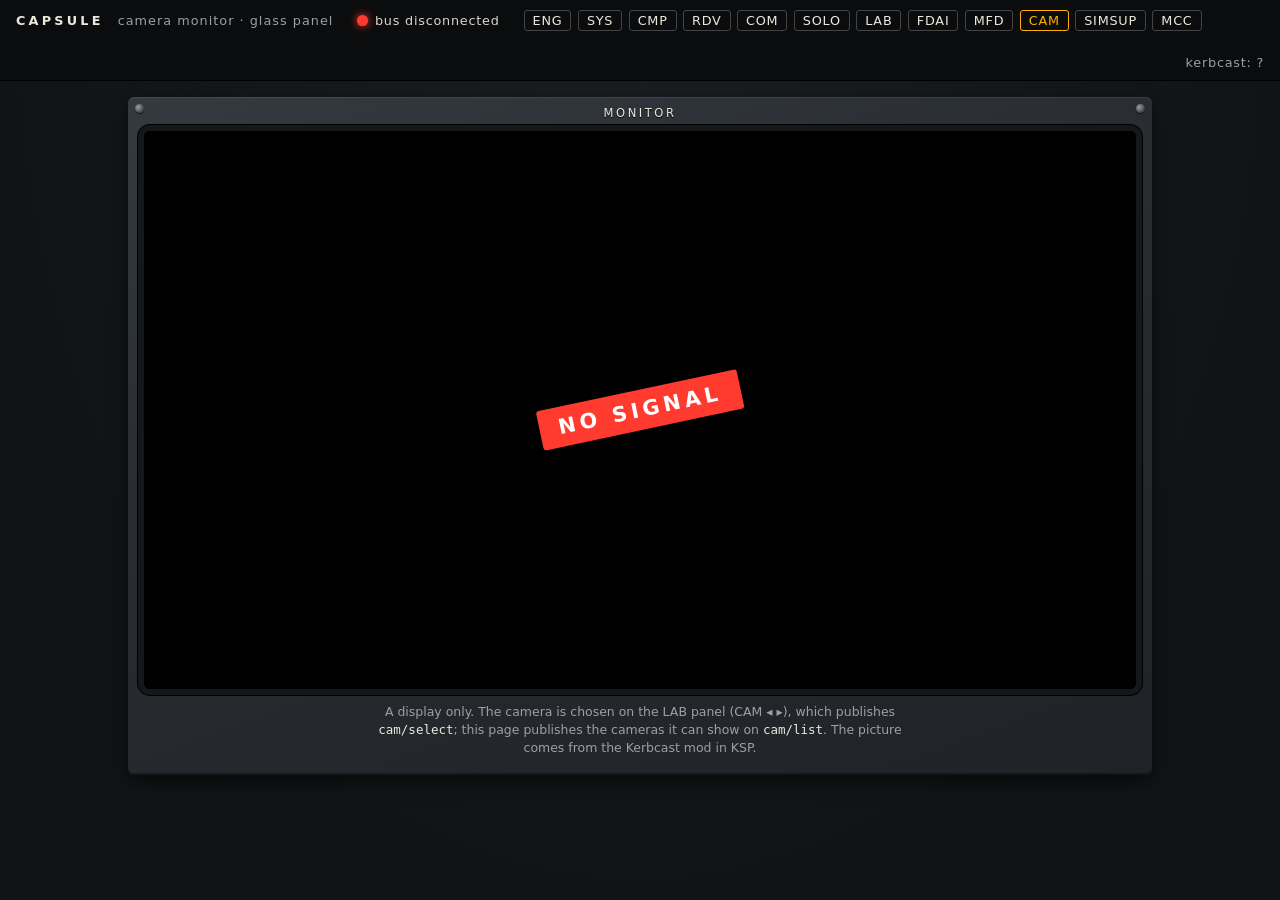
==== panels/virtual/cam.html @ 5abdd810 "Simsup, MCC, solor, etc" ====
<!doctype html>
<html lang="en">
<head>
<meta charset="utf-8">
<meta name="viewport" content="width=device-width, initial-scale=1">
<title>Capsule · camera monitor</title>
<link rel="icon" href="data:,">
<link rel="stylesheet" href="panel.css">
<link rel="stylesheet" href="fdai.css">
<link rel="stylesheet" href="cam.css">
</head>
<body>
<header class="topbar">
  <div class="brand">CAPSULE <span>camera monitor · glass panel</span></div>
  <div class="conn"><span id="conn-dot" class="dot"></span><span id="conn-text">connecting…</span></div>
  <nav class="nav" aria-label="Panels">
    <a class="navlink" href="index.html">ENG</a><a class="navlink" href="index.html?panel=sys">SYS</a>
    <a class="navlink" href="index.html?panel=cmp">CMP</a><a class="navlink" href="index.html?panel=rdv">RDV</a>
    <a class="navlink" href="index.html?panel=com">COM</a><a class="navlink" href="index.html?panel=solo">SOLO</a><a class="navlink" href="index.html?panel=lab">LAB</a>
    <a class="navlink" href="fdai.html">FDAI</a>
    <a class="navlink" href="mfd.html">MFD</a><a class="navlink" href="cam.html" aria-current="page">CAM</a><a class="navlink" href="simsup.html">SIMSUP</a><a class="navlink" href="mcc.html">MCC</a>
  </nav>
  <div class="links"><span id="source">kerbcast: ?</span></div>
</header>

<main class="cam-wrap">
  <section class="plate cam-plate" aria-label="Camera monitor">
    <span class="plate-title">MONITOR</span>
    <div class="cam-screen">
      <video id="video" autoplay muted playsinline></video>
      <div id="caption" class="cam-caption"></div>
      <div id="flag" class="flag">NO SIGNAL</div>
    </div>
    <p class="fdai-note">A display only. The camera is chosen on the LAB panel (CAM ◂ ▸), which publishes
      <code>cam/select</code>; this page publishes the cameras it can show on <code>cam/list</code>.
      The picture comes from the Kerbcast mod in KSP.</p>
  </section>
</main>

<script src="vendor/mqtt.min.js"></script>
<script type="module" src="cam.js"></script>
</body>
</html>
---- panels/virtual/panel.css ----
:root {
  --bg: #111315;
  --plate: #2a2e33;
  --plate-hi: #343a40;
  --plate-lo: #1f2327;
  --legend: #ece8dc;
  --legend-dim: #9aa0a6;
  --amber: #ffb000;
  --red: #ff3b2f;
  --green: #35e06f;
  --white: #f6f2e6;
  --seg-red: #ff4b1f;
  --seg-green: #4cff7a;
  --guard: #c8231b;
  --ink: #d9d6cd;
  font-family: "DIN Alternate", "Bahnschrift", "Roboto Condensed", "Arial Narrow", system-ui, sans-serif;
  color-scheme: dark;
}
* { box-sizing: border-box; }
body { margin: 0; background: radial-gradient(ellipse at top, #1b1e21, var(--bg) 70%); color: var(--ink); min-height: 100vh; }

.topbar { display: flex; align-items: center; gap: 1.5rem; padding: .6rem 1rem; background: #0b0c0d; border-bottom: 1px solid #000;
  font-size: .8rem; letter-spacing: .06em; flex-wrap: wrap; }
.brand { font-weight: 700; letter-spacing: .25em; color: var(--legend); }
.brand span { font-weight: 400; letter-spacing: .08em; color: var(--legend-dim); margin-left: .4rem; }
.conn { display: flex; align-items: center; gap: .45rem; }
.dot { width: .65rem; height: .65rem; border-radius: 50%; background: #555; box-shadow: 0 0 0 1px #000; }
.dot.up { background: var(--green); box-shadow: 0 0 8px var(--green); }
.dot.down { background: var(--red); box-shadow: 0 0 8px var(--red); }
.links { margin-left: auto; display: flex; gap: 1rem; color: var(--legend-dim); align-items: center; }
.sw-sniff { cursor: pointer; }

/* ---------- panel ---------- */
.panel { display: grid; grid-template-columns: repeat(auto-fit, minmax(17rem, 1fr)); gap: 1rem; padding: 1rem;
  max-width: 96rem; margin: 0 auto; }
.plate { position: relative; background: linear-gradient(160deg, var(--plate-hi), var(--plate) 35%, var(--plate-lo));
  border-radius: 6px; padding: 2.1rem 1rem 1.1rem; box-shadow: inset 0 1px 0 #ffffff14, inset 0 -2px 0 #0006, 0 6px 18px #0008;
  display: flex; flex-wrap: wrap; gap: 1.1rem 1rem; align-content: flex-start; justify-content: center; }
.plate::before, .plate::after, .plate .screw-b::before, .plate .screw-b::after {
  content: ""; position: absolute; width: 9px; height: 9px; border-radius: 50%;
  background: radial-gradient(circle at 35% 35%, #9aa0a6, #3c4146 70%); box-shadow: 0 1px 1px #000a; }
.plate::before { top: 7px; left: 7px; } .plate::after { top: 7px; right: 7px; }
.plate .screw-b::before { bottom: 7px; left: 7px; } .plate .screw-b::after { bottom: 7px; right: 7px; }
.plate-title { position: absolute; top: .55rem; left: 0; right: 0; text-align: center; font-size: .72rem; letter-spacing: .22em;
  color: var(--legend); text-shadow: 0 1px 0 #000; }
.plate-title::after { content: ""; display: block; margin: .3rem auto 0; width: 60%; height: 1px; background: #ffffff22; }

.ctl { display: flex; flex-direction: column; align-items: center; gap: .35rem; min-width: 4.6rem; }
.ctl .lbl { font-size: .66rem; letter-spacing: .14em; color: var(--legend); text-align: center; text-shadow: 0 1px 0 #000;
  white-space: nowrap; }
.ctl .sub { font-size: .58rem; letter-spacing: .12em; color: var(--legend-dim); }

/* toggle (bat handle) */
.toggle { width: 2.6rem; height: 4.2rem; position: relative; cursor: pointer; border: 0; background: transparent; padding: 0; }
.toggle .nut { position: absolute; left: 50%; top: 50%; width: 1.9rem; height: 1.9rem; transform: translate(-50%, -50%);
  border-radius: 50%; background: radial-gradient(circle at 40% 35%, #d7dbde, #6b7177 60%, #2b2f33); box-shadow: 0 2px 3px #000b; }
.toggle .bat { position: absolute; left: 50%; width: .62rem; height: 2.1rem; margin-left: -.31rem; border-radius: .35rem;
  background: linear-gradient(90deg, #8d9399, #f1f3f4 45%, #9ba1a6); box-shadow: 0 2px 2px #0009; transition: top .08s, transform .08s;
  top: .15rem; transform-origin: 50% 100%; }
.toggle[aria-pressed="false"] .bat { top: 1.95rem; transform-origin: 50% 0; }
.toggle .pos { position: absolute; left: 100%; font-size: .55rem; color: var(--legend-dim); letter-spacing: .1em; margin-left: .15rem; }
.toggle .pos.on { top: .1rem; } .toggle .pos.off { bottom: .1rem; }
.toggle:focus-visible, .btn:focus-visible, .rotary:focus-visible, .pot:focus-visible, .guard:focus-visible { outline: 2px solid var(--amber); outline-offset: 3px; }

/* guard cover */
.guarded { position: relative; width: 3.4rem; height: 4.6rem; margin-top: 1.3rem; display: flex; justify-content: center; align-items: center; }
.guard { position: absolute; inset: 0; border: 0; cursor: pointer; border-radius: .5rem .5rem .3rem .3rem; z-index: 2;
  background: linear-gradient(180deg, #e5483c, var(--guard) 55%, #7d140e); box-shadow: inset 0 2px 0 #ffffff40, 0 3px 6px #000b;
  transform-origin: 50% 0; transition: transform .18s; opacity: .93; }
.guard::after { content: "GUARD"; position: absolute; bottom: .35rem; left: 0; right: 0; font-size: .5rem; letter-spacing: .2em; color: #ffd9d4; }
.guarded.open .guard { transform: translateY(-1.15rem) scaleY(.2); box-shadow: 0 2px 3px #000b; }
.guarded.open .guard::after { opacity: 0; }
.guarded .toggle { z-index: 1; }

/* push button with lamp */
.btn { width: 4.2rem; height: 2.9rem; border-radius: .35rem; cursor: pointer; border: 2px solid #0a0b0c; padding: .2rem;
  background: #1b1d20; box-shadow: 0 3px 0 #000, 0 4px 8px #000a; display: flex; align-items: center; justify-content: center;
  font-family: inherit; font-size: .6rem; letter-spacing: .12em; line-height: 1.1; color: #5f6368; text-align: center;
  transition: transform .04s, box-shadow .04s; }
.btn.square { width: 3.4rem; }
.btn:active, .btn.down { transform: translateY(2px); box-shadow: 0 1px 0 #000, 0 2px 4px #000a; }
.btn.lit.red { background: radial-gradient(circle, #ff8270, var(--red) 60%, #a1190f); color: #2a0602; box-shadow: 0 0 18px #ff3b2f99, 0 3px 0 #000; }
.btn.lit.amber { background: radial-gradient(circle, #ffd27a, var(--amber) 60%, #a86f00); color: #2b1b00; box-shadow: 0 0 18px #ffb00099, 0 3px 0 #000; }
.btn.lit.green { background: radial-gradient(circle, #a4ffbf, var(--green) 60%, #13863b); color: #03240e; box-shadow: 0 0 18px #35e06f99, 0 3px 0 #000; }
.btn.plain { color: var(--legend); background: linear-gradient(#3b4046, #23272b); }

/* LED */
.led { width: 1.05rem; height: 1.05rem; border-radius: 50%; border: 2px solid #0b0c0d;
  background: radial-gradient(circle at 35% 30%, #555, #222 70%); box-shadow: inset 0 1px 2px #000; }
.led.lit.green { background: radial-gradient(circle at 35% 30%, #eaffef, var(--green) 45%, #0f6b2e); box-shadow: 0 0 10px var(--green); }
.led.lit.red { background: radial-gradient(circle at 35% 30%, #fff0ee, var(--red) 45%, #7a120b); box-shadow: 0 0 10px var(--red); }
.led.lit.amber { background: radial-gradient(circle at 35% 30%, #fff6e0, var(--amber) 45%, #7a5000); box-shadow: 0 0 10px var(--amber); }
.led.lit.white { background: radial-gradient(circle at 35% 30%, #fff, var(--white) 45%, #9a968a); box-shadow: 0 0 10px var(--white); }

.blink { animation: blink 0.5s steps(1, end) infinite; }
@keyframes blink { 50% { filter: brightness(.25); box-shadow: none; } }

/* annunciator */
.annun { display: grid; gap: 3px; background: #050506; padding: 4px; border-radius: 4px; box-shadow: inset 0 0 0 1px #000, 0 2px 4px #000a; }
.annun .cell { min-width: 5.2rem; padding: .45rem .3rem; text-align: center; font-size: .6rem; letter-spacing: .12em; line-height: 1.1;
  color: #3a3d40; background: #15171a; border-radius: 2px; }
.annun .cell.lit.amber { background: var(--amber); color: #2b1b00; box-shadow: 0 0 12px #ffb00088; }
.annun .cell.lit.red { background: var(--red); color: #2a0602; box-shadow: 0 0 12px #ff3b2f88; }

/* 7-segment */
.seg7 { background: #070707; padding: .45rem .55rem; border-radius: 4px; box-shadow: inset 0 0 0 1px #000, inset 0 2px 8px #000, 0 1px 0 #ffffff14;
  display: flex; gap: .18rem; }
.seg7 svg { width: 1.35rem; height: 2.3rem; }
.seg7 .s { fill: #1c0804; transition: fill .05s; }
.seg7.green .s { fill: #051a0b; }
.seg7 .s.on { fill: var(--seg-red); filter: drop-shadow(0 0 3px #ff4b1f88); }
.seg7.green .s.on { fill: var(--seg-green); filter: drop-shadow(0 0 3px #4cff7a88); }

/* bar graph */
.bar { display: flex; gap: 3px; padding: 4px; background: #070707; border-radius: 3px; box-shadow: inset 0 0 0 1px #000; }
.bar i { width: .55rem; height: 1.6rem; border-radius: 1px; background: #1a1d1a; }
.bar i.on { background: var(--green); box-shadow: 0 0 5px #35e06f88; }
.bar i.on.hi { background: var(--amber); box-shadow: 0 0 5px #ffb00088; }
.bar i.on.top { background: var(--red); box-shadow: 0 0 5px #ff3b2f88; }

/* rotary */
.rotary-wrap { position: relative; width: 7.4rem; height: 6.4rem; }
.rotary { position: absolute; left: 50%; top: 56%; width: 2.9rem; height: 2.9rem; transform: translate(-50%, -50%); border-radius: 50%;
  border: 0; cursor: pointer; background: radial-gradient(circle at 40% 35%, #5a6066, #1d2023 70%); box-shadow: 0 3px 6px #000c, inset 0 1px 0 #ffffff26; }
.rotary .ptr { position: absolute; left: 50%; top: 50%; width: .3rem; height: 1.35rem; margin-left: -.15rem; margin-top: -1.35rem;
  background: var(--white); border-radius: .2rem; transform-origin: 50% 100%; box-shadow: 0 0 3px #000; transition: transform .12s; }
.rotary-wrap .tick { position: absolute; white-space: nowrap; font-size: .5rem; letter-spacing: .06em; color: var(--legend-dim); transform: translate(-50%, -50%); }
.rotary-wrap .tick.sel { color: var(--legend); text-shadow: 0 0 6px #fff8; }

/* pot (throttle lever) */
.pot { -webkit-appearance: none; appearance: none; writing-mode: vertical-lr; direction: rtl; width: 2.4rem; height: 8.5rem; background: transparent; cursor: ns-resize; }
.pot::-webkit-slider-runnable-track { width: .5rem; background: #050506; border-radius: .3rem; box-shadow: inset 0 0 0 1px #000; }
.pot::-moz-range-track { width: .5rem; background: #050506; border-radius: .3rem; }
.pot::-webkit-slider-thumb { -webkit-appearance: none; width: 2.2rem; height: 1.1rem; border-radius: .25rem; margin-left: -.85rem;
  background: linear-gradient(#e9ecef, #8f959b); box-shadow: 0 2px 3px #000b; }
.pot::-moz-range-thumb { width: 2.2rem; height: 1.1rem; border-radius: .25rem; background: linear-gradient(#e9ecef, #8f959b); border: 0; }
.pot-val { font-size: .6rem; color: var(--legend-dim); font-variant-numeric: tabular-nums; }

/* buzzer */
.buzzer { width: 2.2rem; height: 2.2rem; border-radius: 50%; background: repeating-radial-gradient(circle, #222 0 2px, #0c0d0e 2px 4px);
  box-shadow: 0 2px 4px #000b, inset 0 0 0 2px #000; }
.buzzer.lit { box-shadow: 0 0 0 3px var(--red), 0 0 14px var(--red); }

/* bench + sniffer */
.bench { max-width: 96rem; margin: 0 auto 1rem; padding: .6rem 1rem; display: flex; gap: 1rem; align-items: center; flex-wrap: wrap;
  font-size: .75rem; color: var(--legend-dim); border-top: 1px dashed #ffffff1a; }
.bench-title { letter-spacing: .2em; color: var(--legend); }
.bench button, .sniff-head button { background: #2b3035; color: var(--legend); border: 1px solid #000; border-radius: 3px; padding: .3rem .7rem; cursor: pointer; font-family: inherit; letter-spacing: .1em; }
.bench-note { margin-left: auto; }
kbd { background: #2b3035; border-radius: 3px; padding: 0 .3rem; border: 1px solid #000; font-size: .7rem; }
.sniffer { max-width: 96rem; margin: 0 auto 1rem; padding: 0 1rem; font-family: ui-monospace, "JetBrains Mono", Menlo, monospace; font-size: .72rem; }
.sniff-head { display: flex; gap: .8rem; align-items: center; padding: .4rem 0; flex-wrap: wrap; }
.sniff-head input[type=text], .sniff-head input:not([type]) { background: #0b0c0d; color: var(--ink); border: 1px solid #333; padding: .25rem .4rem; min-width: 16rem; }
#sniff-list { list-style: none; margin: 0; padding: .4rem; height: 16rem; overflow: auto; background: #08090a; border: 1px solid #222; }
#sniff-list li { white-space: pre; color: #9aa0a6; }
#sniff-list li b { color: var(--amber); font-weight: 400; }
#sniff-list li .in { color: var(--green); }
#sniff-list li .cmd { color: var(--red); }

@media (max-width: 480px) {
  .panel { padding: .6rem; gap: .7rem; }
  .bench-note { margin-left: 0; }
}
.navlink { color: var(--legend); text-decoration: none; border: 1px solid #444; border-radius: 3px; padding: .15rem .5rem; }
.navlink:hover, .navlink:focus-visible { border-color: var(--amber); color: var(--amber); outline: none; }

/* ---------- navigation between panels ---------- */
.nav { display: flex; gap: .4rem; flex-wrap: wrap; }
.navlink[aria-current="page"] { border-color: var(--amber); color: var(--amber); }

/* ---------- white annunciators and blinking displays ---------- */
.annun .cell.lit.white { background: #f2efe6; color: #1d1d1b; box-shadow: 0 0 12px #f2efe688; }
.annun .cell.lit.green { background: var(--green); color: #032010; box-shadow: 0 0 12px #35e06f88; }
/* the whole display blinks as one: animating each lit segment made segments that lit later blink out of step */
.seg7.flash svg { animation: seg-blink 1s steps(1) infinite; }
@keyframes seg-blink { 50% { opacity: .08; } }
@media (prefers-reduced-motion: reduce) { .seg7.flash svg { animation-duration: 2s; } }
.annun .cell.lit.blue { background: #4aa8ff; color: #021a33; box-shadow: 0 0 12px #4aa8ff88; }
.plate.pairs { display: grid; grid-template-columns: auto auto; justify-content: center; align-items: center; gap: .9rem 1.2rem; }

/* ---------- keypad ---------- */
.keypad { display: grid; grid-template-columns: auto auto auto; gap: .45rem; align-items: stretch; }
.keycol { display: grid; grid-template-rows: 1fr 1fr; gap: .45rem; }
.keygrid { display: grid; grid-template-columns: repeat(5, 3.3rem); grid-auto-rows: 3.1rem; gap: .45rem; }
.key { font: 600 .82rem/1 "DIN Alternate", "Roboto Condensed", system-ui, sans-serif; letter-spacing: .06em; color: #f4f1e8;
  background: linear-gradient(#4a4f55, #2a2e33); border: 1px solid #000; border-radius: 4px; cursor: pointer; min-width: 3.3rem;
  box-shadow: inset 0 1px 0 #ffffff26, 0 3px 0 #000; padding: 0 .2rem; }
.key.tall { min-height: 4.8rem; min-width: 3.8rem; }
.key.down { transform: translateY(2px); box-shadow: inset 0 1px 0 #ffffff14, 0 1px 0 #000; background: #3b4046; }
.key:focus-visible { outline: 2px solid var(--amber); outline-offset: 2px; }
.key.blank { visibility: hidden; }

@media (max-width: 40rem) {
  .keygrid { grid-template-columns: repeat(5, 2.6rem); grid-auto-rows: 2.8rem; }
  .key { min-width: 2.6rem; font-size: .7rem; }
  .key.tall { min-width: 3rem; }
}
/* push buttons carry their legend on the cap: no second label under them */
.ctl.t-button > .lbl, .ctl.t-lamp_button > .lbl { display: none; }

/* ---------- LED matrix (engine status) and alphanumeric display ---------- */
.matrix { display: grid; gap: 4px; padding: 7px; background: #050506; border-radius: 4px; box-shadow: inset 0 0 0 1px #000, 0 2px 4px #000a; }
.matrix i { width: .8rem; height: .8rem; border-radius: 50%; background: #17191b; }
.matrix i.green { background: var(--green); box-shadow: 0 0 7px var(--green); }
.matrix i.amber { background: var(--amber); box-shadow: 0 0 7px var(--amber); }
.matrix i.red { background: var(--red); box-shadow: 0 0 7px var(--red); }
.matrix i.white { background: #8f8c84; box-shadow: 0 0 4px #f6f2e666; }
.alpha { height: 2.3rem; padding: .4rem .5rem; background: #070707; border-radius: 4px; box-shadow: inset 0 0 0 1px #000, inset 0 2px 8px #000;
  font: 600 1.15rem/1.5rem ui-monospace, "DejaVu Sans Mono", Menlo, monospace; letter-spacing: .16em; white-space: pre; overflow: hidden;
  color: var(--seg-green); text-shadow: 0 0 5px #4cff7a88; }
.plate.pairs .screw-b { position: absolute; inset: 0; pointer-events: none; }
.plate.wide { grid-column: span 2; }
@media (max-width: 40rem) { .plate.wide { grid-column: auto; } .plate.wide .annun .cell { min-width: 0; } }
---- panels/virtual/fdai.css ----
/* FDAI glass panel: uses the tokens and the plate from panel.css */
.navlink { color: var(--legend); text-decoration: none; border: 1px solid #444; border-radius: 3px; padding: .15rem .5rem; }
.navlink:hover, .navlink:focus-visible { border-color: var(--amber); color: var(--amber); outline: none; }
.fdai-wrap { display: flex; justify-content: center; padding: 1rem; }
.fdai-plate { width: min(100%, 40rem); flex-direction: column; align-items: center; flex-wrap: nowrap; gap: .9rem; }
.fdai-box { position: relative; width: min(100%, 35rem); aspect-ratio: 1; }
.fdai-box canvas { width: 100%; height: 100%; display: block; }
.flag { position: absolute; left: 50%; top: 50%; transform: translate(-50%, -50%) rotate(-12deg); background: var(--red); color: #fff;
  font-weight: 700; letter-spacing: .2em; padding: .5rem 1.2rem; border-radius: 3px; box-shadow: 0 2px 10px #000a; font-size: 1.3rem; }
.readouts { display: flex; gap: 1.2rem; flex-wrap: wrap; justify-content: center; }
.readouts div { display: flex; flex-direction: column; align-items: center; gap: .2rem; }
.readouts span, .bz span { font-size: .68rem; letter-spacing: .14em; color: var(--legend); }
.readouts b { font: 600 1.35rem/1 ui-monospace, "DejaVu Sans Mono", Menlo, monospace; color: var(--seg-green); background: #050605;
  padding: .35rem .6rem; border-radius: 3px; min-width: 6.2ch; text-align: right; box-shadow: inset 0 0 0 1px #000, inset 0 2px 6px #000;
  font-variant-numeric: tabular-nums; }
.bezel { display: flex; gap: .9rem; flex-wrap: wrap; justify-content: center; }
.bz { display: flex; flex-direction: column; align-items: center; gap: .3rem; }
.bz button { font: inherit; font-size: .78rem; letter-spacing: .08em; min-width: 6.5rem; padding: .5rem .6rem; color: var(--legend);
  background: linear-gradient(#3b4046, #23272b); border: 1px solid #000; border-radius: 4px; cursor: pointer;
  box-shadow: inset 0 1px 0 #ffffff22, 0 2px 0 #000; }
.bz button:active { transform: translateY(1px); box-shadow: inset 0 1px 0 #ffffff11; }
.bz button:focus-visible { outline: 2px solid var(--amber); outline-offset: 2px; }
.fdai-note { font-size: .78rem; color: var(--legend-dim); max-width: 34rem; text-align: center; margin: 0; line-height: 1.45; }
.fdai-note code, .fdai-note kbd { color: var(--legend); }
---- panels/virtual/cam.css ----
/* Camera monitor: uses the tokens and the plate from panel.css, and the flag and note from fdai.css */
.cam-wrap { display: flex; justify-content: center; padding: 1rem; }
.cam-plate { width: min(100%, 64rem); flex-direction: column; align-items: center; flex-wrap: nowrap; gap: .9rem; }
.cam-screen { position: relative; width: 100%; aspect-ratio: 16 / 9; background: #000; border-radius: 6px; overflow: hidden;
  box-shadow: inset 0 0 0 2px #000, 0 0 0 6px #15181b, 0 0 0 7px #000; }
.cam-screen video { width: 100%; height: 100%; display: block; object-fit: contain; }
.cam-caption { position: absolute; left: .7rem; bottom: .5rem; font: 600 .85rem/1 ui-monospace, "DejaVu Sans Mono", Menlo, monospace;
  letter-spacing: .12em; color: #fff; text-shadow: 0 1px 2px #000, 0 0 6px #000; }
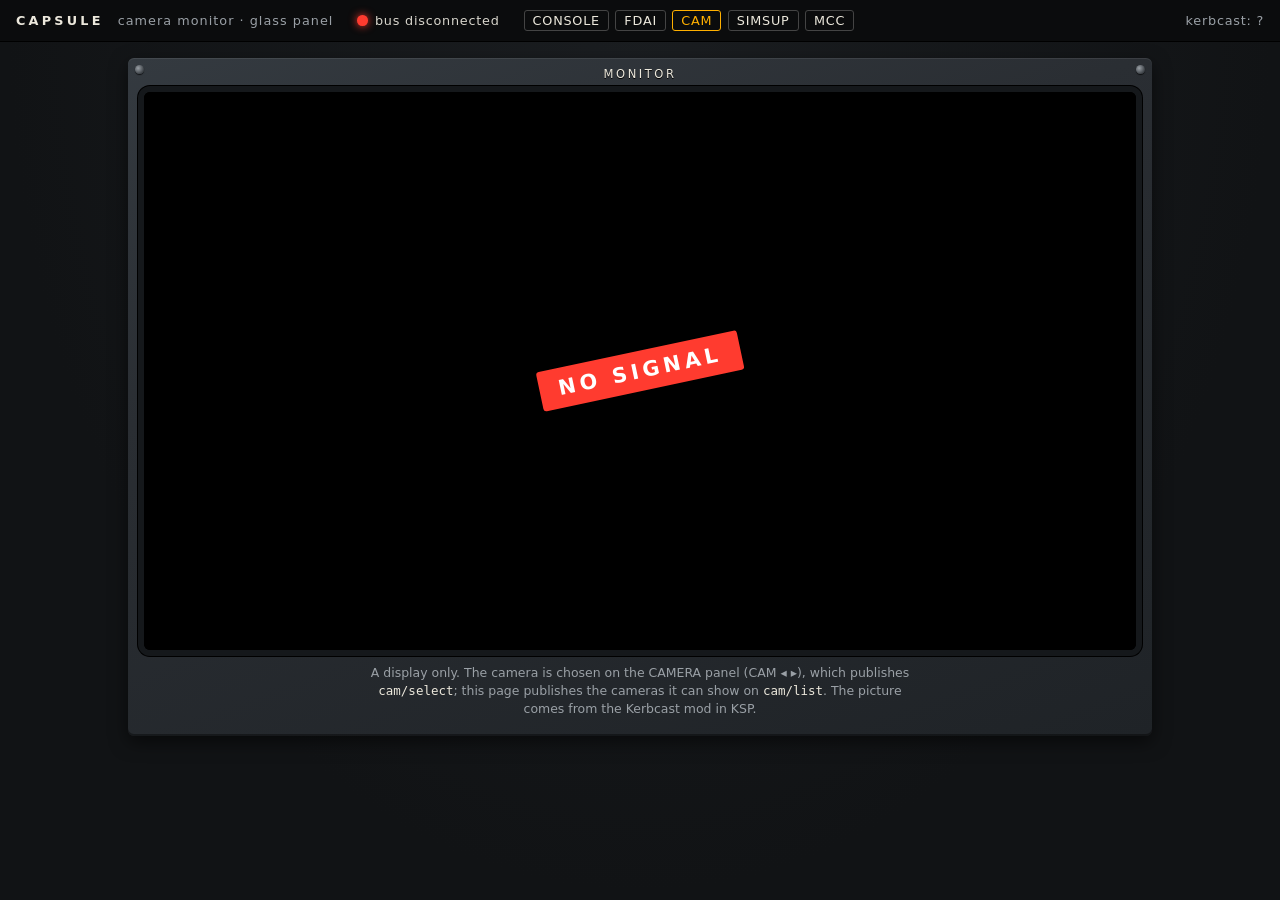
==== commit 44becd8b: "doc, simsup and mcc updated" ====
--- a/panels/virtual/cam.html
+++ b/panels/virtual/cam.html
@@ -10,16 +10,7 @@
 <link rel="stylesheet" href="cam.css">
 </head>
 <body>
-<header class="topbar">
-  <div class="brand">CAPSULE <span>camera monitor · glass panel</span></div>
-  <div class="conn"><span id="conn-dot" class="dot"></span><span id="conn-text">connecting…</span></div>
-  <nav class="nav" aria-label="Panels">
-    <a class="navlink" href="index.html">ENG</a><a class="navlink" href="index.html?panel=sys">SYS</a>
-    <a class="navlink" href="index.html?panel=cmp">CMP</a><a class="navlink" href="index.html?panel=rdv">RDV</a>
-    <a class="navlink" href="index.html?panel=com">COM</a><a class="navlink" href="index.html?panel=solo">SOLO</a><a class="navlink" href="index.html?panel=lab">LAB</a>
-    <a class="navlink" href="fdai.html">FDAI</a>
-    <a class="navlink" href="mfd.html">MFD</a><a class="navlink" href="cam.html" aria-current="page">CAM</a><a class="navlink" href="simsup.html">SIMSUP</a><a class="navlink" href="mcc.html">MCC</a>
-  </nav>
+<header class="topbar" data-subtitle="camera monitor · glass panel">
   <div class="links"><span id="source">kerbcast: ?</span></div>
 </header>
 
@@ -31,13 +22,14 @@
       <div id="caption" class="cam-caption"></div>
       <div id="flag" class="flag">NO SIGNAL</div>
     </div>
-    <p class="fdai-note">A display only. The camera is chosen on the LAB panel (CAM ◂ ▸), which publishes
+    <p class="fdai-note">A display only. The camera is chosen on the CAMERA panel (CAM ◂ ▸), which publishes
       <code>cam/select</code>; this page publishes the cameras it can show on <code>cam/list</code>.
       The picture comes from the Kerbcast mod in KSP.</p>
   </section>
 </main>
 
 <script src="vendor/mqtt.min.js"></script>
+<script type="module" src="shell.js"></script>
 <script type="module" src="cam.js"></script>
 </body>
 </html>
--- a/panels/virtual/panel.css
+++ b/panels/virtual/panel.css
@@ -30,12 +30,45 @@
 .links { margin-left: auto; display: flex; gap: 1rem; color: var(--legend-dim); align-items: center; }
 .sw-sniff { cursor: pointer; }
 
-/* ---------- panel ---------- */
-.panel { display: grid; grid-template-columns: repeat(auto-fit, minmax(17rem, 1fr)); gap: 1rem; padding: 1rem;
-  max-width: 96rem; margin: 0 auto; }
+/* ---------- console, zones, modules, panels: fixed physical geometry (1 U = 100 mm), only the zoom changes ---------- */
+.console { overflow: auto; cursor: grab; overscroll-behavior: contain; }
+.overview { display: flex; flex-direction: column; gap: 14mm; width: max-content; margin: 0 auto; padding: 10mm; user-select: none; }
+.zone-title { font-size: 1.6rem; letter-spacing: .5em; color: var(--legend-dim); padding: 0 0 4mm; border-bottom: 2px dashed #ffffff30;
+  margin-bottom: 6mm; }
+/* the zone's grid of U, faint, so that free places show */
+.zone-grid { position: relative; background-image: linear-gradient(#ffffff0d 1px, transparent 1px), linear-gradient(90deg, #ffffff0d 1px, transparent 1px);
+  background-size: 100mm 100mm; outline: 1px solid #ffffff0d; }
+/* a zone centred over the others, and a zone with a shape of its own */
+.zone.centered .zone-title { text-align: center; }
+.zone.centered .zone-grid { margin: 0 auto; }
+.zone-body { position: relative; }
+.zone-outline { position: absolute; left: 0; top: 0; overflow: visible; pointer-events: none; }
+.zone-outline polygon { fill: none; stroke: #ffffff66; stroke-width: 2px; vector-effect: non-scaling-stroke; stroke-linejoin: round; }
+/* a module fills its slots exactly; its frame shows in the panels' clearance, and a light edge just inside its
+   footprint (thinner than the clearance, so on no panel) shows what belongs together. Nothing is drawn outside. */
+.module { position: absolute; background: #08090a; }
+.module::after { content: ""; position: absolute; inset: 0; border: 1.5px solid #ffffff38; pointer-events: none; }
+.console.panning { cursor: grabbing; }
+.zoom { display: inline-flex; gap: 2px; }
+.zoom button { white-space: nowrap; background: #2b3035; color: var(--legend); border: 1px solid #000; border-radius: 3px; padding: .1rem .5rem; cursor: pointer;
+  font: inherit; min-width: 1.8rem; }
+.layout-status { color: var(--red); cursor: help; }
+.misplaced { outline: 2px dashed var(--red); outline-offset: 1px; }
+
+/* a plate: the console's panels, and the glass pages' bezels (which flow) */
 .plate { position: relative; background: linear-gradient(160deg, var(--plate-hi), var(--plate) 35%, var(--plate-lo));
   border-radius: 6px; padding: 2.1rem 1rem 1.1rem; box-shadow: inset 0 1px 0 #ffffff14, inset 0 -2px 0 #0006, 0 6px 18px #0008;
   display: flex; flex-wrap: wrap; gap: 1.1rem 1rem; align-content: flex-start; justify-content: center; }
+/* a glass panel's screen: the page, scaled from its resolution to the screen's size */
+.glass { position: absolute; overflow: hidden; background: #000; border-radius: 1mm; box-shadow: 0 0 0 2mm #111316, 0 0 0 2.4mm #000; }
+.glass.round { border-radius: 50%; }
+.glass iframe { border: 0; display: block; transform-origin: 0 0; background: #000; }
+/* a console panel: fixed size and place, its controls placed absolutely */
+.module .plate { position: absolute; display: block; padding: 0; overflow: hidden; border-radius: 1.5mm;
+  box-shadow: inset 0 1px 0 #ffffff14, inset 0 -2px 0 #0006, inset 0 0 0 1px #000; }
+body.show-grid .module .plate { background-image: linear-gradient(#ffb00026 1px, transparent 1px), linear-gradient(90deg, #ffb00026 1px, transparent 1px),
+  linear-gradient(160deg, var(--plate-hi), var(--plate) 35%, var(--plate-lo));
+  background-size: 10mm 10mm, 10mm 10mm, auto; }
 .plate::before, .plate::after, .plate .screw-b::before, .plate .screw-b::after {
   content: ""; position: absolute; width: 9px; height: 9px; border-radius: 50%;
   background: radial-gradient(circle at 35% 35%, #9aa0a6, #3c4146 70%); box-shadow: 0 1px 1px #000a; }
@@ -45,10 +78,20 @@
   color: var(--legend); text-shadow: 0 1px 0 #000; }
 .plate-title::after { content: ""; display: block; margin: .3rem auto 0; width: 60%; height: 1px; background: #ffffff22; }
 
-.ctl { display: flex; flex-direction: column; align-items: center; gap: .35rem; min-width: 4.6rem; }
+/* a control block (indicator, component, legend), centred on its `at` position in mm */
+.ctl { position: absolute; transform: translate(-50%, -50%); display: flex; flex-direction: column; align-items: center; gap: .35rem;
+  min-width: 4.6rem; }
 .ctl .lbl { font-size: .66rem; letter-spacing: .14em; color: var(--legend); text-align: center; text-shadow: 0 1px 0 #000;
   white-space: nowrap; }
 .ctl .sub { font-size: .58rem; letter-spacing: .12em; color: var(--legend-dim); }
+
+/* LIGHTS panel (cockpit/lighting): only once the cockpit has said something, so the page looks the same without it.
+   Cabin light off: darker plates. Backlight on: the legends glow. */
+body.lighting-known:not(.cabin-light) { --plate: #1d2024; --plate-hi: #24282c; --plate-lo: #15181b; --legend: #a9a59b; --legend-dim: #6f7479; }
+body.lighting-known.backlight .ctl .lbl, body.lighting-known.backlight .plate-title,
+body.lighting-known.backlight .rotary-wrap .tick, body.lighting-known.backlight .knob-wrap .tick,
+body.lighting-known.backlight .toggle .pos {
+  color: #fff3d6; text-shadow: 0 0 4px #ffd98a99, 0 0 1px #ffd98a; }
 
 /* toggle (bat handle) */
 .toggle { width: 2.6rem; height: 4.2rem; position: relative; cursor: pointer; border: 0; background: transparent; padding: 0; }
@@ -114,6 +157,8 @@
 /* bar graph */
 .bar { display: flex; gap: 3px; padding: 4px; background: #070707; border-radius: 3px; box-shadow: inset 0 0 0 1px #000; }
 .bar i { width: .55rem; height: 1.6rem; border-radius: 1px; background: #1a1d1a; }
+.bar.vertical { flex-direction: column-reverse; }
+.bar.vertical i { width: 1.6rem; height: .55rem; }
 .bar i.on { background: var(--green); box-shadow: 0 0 5px #35e06f88; }
 .bar i.on.hi { background: var(--amber); box-shadow: 0 0 5px #ffb00088; }
 .bar i.on.top { background: var(--red); box-shadow: 0 0 5px #ff3b2f88; }
@@ -127,6 +172,12 @@
 .rotary-wrap .tick { position: absolute; white-space: nowrap; font-size: .5rem; letter-spacing: .06em; color: var(--legend-dim); transform: translate(-50%, -50%); }
 .rotary-wrap .tick.sel { color: var(--legend); text-shadow: 0 0 6px #fff8; }
 
+/* knob (thrust limiter): a smaller rotary, 0 to 100 % */
+.knob-wrap { position: relative; width: 5.6rem; height: 5rem; }
+.knob-wrap .rotary { top: 54%; width: 2.6rem; height: 2.6rem; touch-action: none; cursor: ns-resize; }
+.knob-wrap .rotary .ptr { height: 1.2rem; margin-top: -1.2rem; transition: none; }
+.knob-wrap .tick { position: absolute; font-size: .5rem; color: var(--legend-dim); transform: translate(-50%, -50%); }
+
 /* pot (throttle lever) */
 .pot { -webkit-appearance: none; appearance: none; writing-mode: vertical-lr; direction: rtl; width: 2.4rem; height: 8.5rem; background: transparent; cursor: ns-resize; }
 .pot::-webkit-slider-runnable-track { width: .5rem; background: #050506; border-radius: .3rem; box-shadow: inset 0 0 0 1px #000; }
@@ -141,26 +192,40 @@
   box-shadow: 0 2px 4px #000b, inset 0 0 0 2px #000; }
 .buzzer.lit { box-shadow: 0 0 0 3px var(--red), 0 0 14px var(--red); }
 
-/* bench + sniffer */
-.bench { max-width: 96rem; margin: 0 auto 1rem; padding: .6rem 1rem; display: flex; gap: 1rem; align-items: center; flex-wrap: wrap;
-  font-size: .75rem; color: var(--legend-dim); border-top: 1px dashed #ffffff1a; }
-.bench-title { letter-spacing: .2em; color: var(--legend); }
-.bench button, .sniff-head button { background: #2b3035; color: var(--legend); border: 1px solid #000; border-radius: 3px; padding: .3rem .7rem; cursor: pointer; font-family: inherit; letter-spacing: .1em; }
-.bench-note { margin-left: auto; }
-kbd { background: #2b3035; border-radius: 3px; padding: 0 .3rem; border: 1px solid #000; font-size: .7rem; }
-.sniffer { max-width: 96rem; margin: 0 auto 1rem; padding: 0 1rem; font-family: ui-monospace, "JetBrains Mono", Menlo, monospace; font-size: .72rem; }
-.sniff-head { display: flex; gap: .8rem; align-items: center; padding: .4rem 0; flex-wrap: wrap; }
-.sniff-head input[type=text], .sniff-head input:not([type]) { background: #0b0c0d; color: var(--ink); border: 1px solid #333; padding: .25rem .4rem; min-width: 16rem; }
-#sniff-list { list-style: none; margin: 0; padding: .4rem; height: 16rem; overflow: auto; background: #08090a; border: 1px solid #222; }
-#sniff-list li { white-space: pre; color: #9aa0a6; }
+/* the side column, right of the console: the help, and the bus sniffer under it (filling the column) */
+.workspace { display: flex; min-height: 0; }
+.workspace .console { flex: 1; min-width: 0; }
+/* the grip on the column's left edge: drag to widen it (for the bus), double-click for the default width */
+.side-grip { flex: 0 0 6px; cursor: col-resize; background: #000; border-left: 1px solid #ffffff10; touch-action: none; }
+.side-grip:hover, .side-grip:focus-visible, .side-grip.dragging { background: var(--amber); outline: none; }
+.side { flex: 0 0 22rem; display: flex; flex-direction: column; gap: 1rem; padding: .8rem 1rem; min-height: 0;
+  border-left: 1px solid #000; background: #0b0c0d; font-size: .75rem; color: var(--legend-dim); }
+.side h2 { font-size: .72rem; font-weight: 400; letter-spacing: .2em; color: var(--legend); margin: 0 0 .4rem; }
+.console-help dl { display: grid; grid-template-columns: auto 1fr; gap: .3rem .8rem; margin: 0 0 .9rem; align-items: center; }
+.console-help dt { white-space: nowrap; color: var(--legend); }
+.console-help dd { margin: 0; }
+.console-help p { margin: 0; }
+.console-help a { color: var(--amber); }
+kbd { background: #2b3035; border-radius: 3px; padding: 0 .3rem; border: 1px solid #000; font-size: .7rem; color: var(--legend); }
+.sniffer { flex: 1; min-height: 0; display: flex; flex-direction: column; font-family: ui-monospace, "JetBrains Mono", Menlo, monospace; font-size: .7rem; }
+.sniffer[hidden] { display: none; }
+.sniff-head { display: flex; gap: .5rem .8rem; align-items: center; flex-wrap: wrap; padding-bottom: .5rem; }
+.sniff-head h2 { margin: 0; }
+.sniff-head button { margin-left: auto; background: #2b3035; color: var(--legend); border: 1px solid #000; border-radius: 3px; padding: .2rem .6rem; cursor: pointer; font-family: inherit; letter-spacing: .1em; }
+.sniff-head input:not([type]) { flex: 1 0 100%; background: #08090a; color: var(--ink); border: 1px solid #333; padding: .25rem .4rem; font: inherit; }
+#sniff-list { flex: 1; min-height: 6rem; list-style: none; margin: 0; padding: .4rem; overflow: auto; background: #08090a; border: 1px solid #222; }
+#sniff-list li { white-space: pre-wrap; overflow-wrap: anywhere; color: #9aa0a6; padding: .1rem 0; border-bottom: 1px solid #ffffff08; }
+/* narrow windows: the column goes under the console */
+@media (max-width: 900px) {
+  .workspace { flex-direction: column; }
+  .side { flex: 0 0 auto !important; max-height: 45vh; border-left: 0; border-top: 1px solid #000; }
+  .side-grip { display: none; }
+}
 #sniff-list li b { color: var(--amber); font-weight: 400; }
 #sniff-list li .in { color: var(--green); }
 #sniff-list li .cmd { color: var(--red); }
 
-@media (max-width: 480px) {
-  .panel { padding: .6rem; gap: .7rem; }
-  .bench-note { margin-left: 0; }
-}
+
 .navlink { color: var(--legend); text-decoration: none; border: 1px solid #444; border-radius: 3px; padding: .15rem .5rem; }
 .navlink:hover, .navlink:focus-visible { border-color: var(--amber); color: var(--amber); outline: none; }
 
@@ -176,7 +241,6 @@
 @keyframes seg-blink { 50% { opacity: .08; } }
 @media (prefers-reduced-motion: reduce) { .seg7.flash svg { animation-duration: 2s; } }
 .annun .cell.lit.blue { background: #4aa8ff; color: #021a33; box-shadow: 0 0 12px #4aa8ff88; }
-.plate.pairs { display: grid; grid-template-columns: auto auto; justify-content: center; align-items: center; gap: .9rem 1.2rem; }
 
 /* ---------- keypad ---------- */
 .keypad { display: grid; grid-template-columns: auto auto auto; gap: .45rem; align-items: stretch; }
@@ -190,11 +254,6 @@
 .key:focus-visible { outline: 2px solid var(--amber); outline-offset: 2px; }
 .key.blank { visibility: hidden; }
 
-@media (max-width: 40rem) {
-  .keygrid { grid-template-columns: repeat(5, 2.6rem); grid-auto-rows: 2.8rem; }
-  .key { min-width: 2.6rem; font-size: .7rem; }
-  .key.tall { min-width: 3rem; }
-}
 /* push buttons carry their legend on the cap: no second label under them */
 .ctl.t-button > .lbl, .ctl.t-lamp_button > .lbl { display: none; }
 
@@ -208,6 +267,18 @@
 .alpha { height: 2.3rem; padding: .4rem .5rem; background: #070707; border-radius: 4px; box-shadow: inset 0 0 0 1px #000, inset 0 2px 8px #000;
   font: 600 1.15rem/1.5rem ui-monospace, "DejaVu Sans Mono", Menlo, monospace; letter-spacing: .16em; white-space: pre; overflow: hidden;
   color: var(--seg-green); text-shadow: 0 0 5px #4cff7a88; }
-.plate.pairs .screw-b { position: absolute; inset: 0; pointer-events: none; }
-.plate.wide { grid-column: span 2; }
-@media (max-width: 40rem) { .plate.wide { grid-column: auto; } .plate.wide .annun .cell { min-width: 0; } }
+
+/* ---------- a glass page inside its console module's screen (?embed=1, set by shell.js) ---------- */
+.embedded body { background: #000; min-height: 0; overflow: hidden; }
+.embedded .topbar, .embedded .fdai-note, .embedded .plate > .plate-title { display: none; }
+.embedded :is(.fdai-wrap, .cam-wrap) { padding: 0; height: 100vh; align-items: stretch; }
+.embedded .plate { width: 100%; height: 100vh; padding: 1rem; border-radius: 0; background: #050607; box-shadow: none;
+  justify-content: center; align-content: center; }
+.embedded .plate::before, .embedded .plate::after { display: none; }
+/* FDAI on its round screen: only the ball and its roll ring (radius 232 of the 560 px drawing) fill the circle; the
+   figures and rates are 7-segment displays on the panel */
+.embedded .fdai-plate { padding: 0; align-items: center; justify-content: center; overflow: hidden; }
+.embedded .fdai-box { flex: none; width: calc(100vmin * 280 / 232); }
+.embedded .fdai-plate .readouts { display: none; }
+.embedded .screen { flex-basis: min(36rem, calc(100vh - 2rem)); }
+.embedded .cam-screen { width: min(100%, calc((100vh - 2rem) * 16 / 9)); }
--- a/panels/virtual/fdai.css
+++ b/panels/virtual/fdai.css
@@ -9,16 +9,9 @@
   font-weight: 700; letter-spacing: .2em; padding: .5rem 1.2rem; border-radius: 3px; box-shadow: 0 2px 10px #000a; font-size: 1.3rem; }
 .readouts { display: flex; gap: 1.2rem; flex-wrap: wrap; justify-content: center; }
 .readouts div { display: flex; flex-direction: column; align-items: center; gap: .2rem; }
-.readouts span, .bz span { font-size: .68rem; letter-spacing: .14em; color: var(--legend); }
+.readouts span { font-size: .68rem; letter-spacing: .14em; color: var(--legend); }
 .readouts b { font: 600 1.35rem/1 ui-monospace, "DejaVu Sans Mono", Menlo, monospace; color: var(--seg-green); background: #050605;
   padding: .35rem .6rem; border-radius: 3px; min-width: 6.2ch; text-align: right; box-shadow: inset 0 0 0 1px #000, inset 0 2px 6px #000;
   font-variant-numeric: tabular-nums; }
-.bezel { display: flex; gap: .9rem; flex-wrap: wrap; justify-content: center; }
-.bz { display: flex; flex-direction: column; align-items: center; gap: .3rem; }
-.bz button { font: inherit; font-size: .78rem; letter-spacing: .08em; min-width: 6.5rem; padding: .5rem .6rem; color: var(--legend);
-  background: linear-gradient(#3b4046, #23272b); border: 1px solid #000; border-radius: 4px; cursor: pointer;
-  box-shadow: inset 0 1px 0 #ffffff22, 0 2px 0 #000; }
-.bz button:active { transform: translateY(1px); box-shadow: inset 0 1px 0 #ffffff11; }
-.bz button:focus-visible { outline: 2px solid var(--amber); outline-offset: 2px; }
 .fdai-note { font-size: .78rem; color: var(--legend-dim); max-width: 34rem; text-align: center; margin: 0; line-height: 1.45; }
 .fdai-note code, .fdai-note kbd { color: var(--legend); }
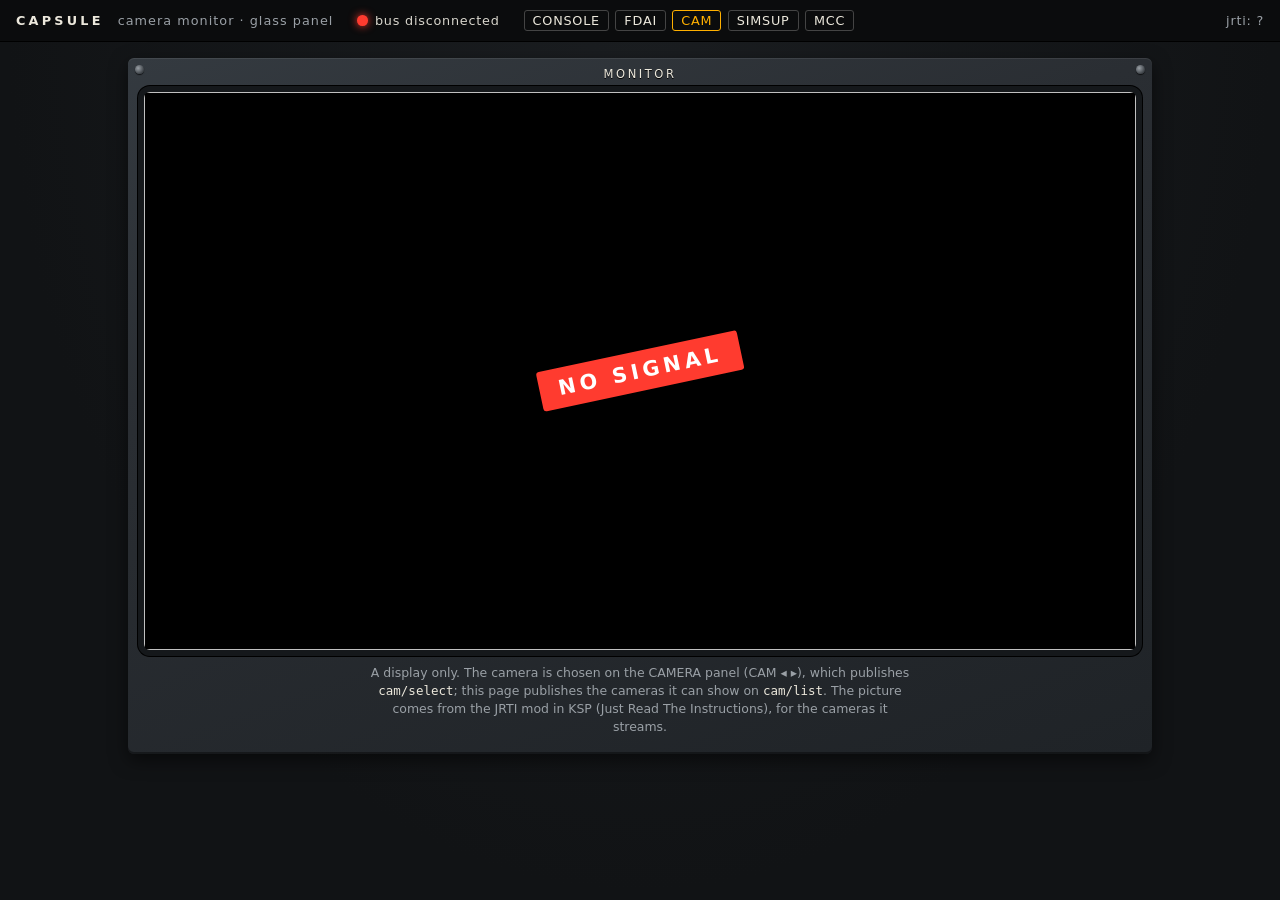
==== commit 317b0035: "windows, virtual hand controller, crew transfer" ====
--- a/panels/virtual/cam.html
+++ b/panels/virtual/cam.html
@@ -11,20 +11,20 @@
 </head>
 <body>
 <header class="topbar" data-subtitle="camera monitor · glass panel">
-  <div class="links"><span id="source">kerbcast: ?</span></div>
+  <div class="links"><span id="source">jrti: ?</span></div>
 </header>
 
 <main class="cam-wrap">
   <section class="plate cam-plate" aria-label="Camera monitor">
     <span class="plate-title">MONITOR</span>
     <div class="cam-screen">
-      <video id="video" autoplay muted playsinline></video>
+      <img id="picture" alt="">
       <div id="caption" class="cam-caption"></div>
       <div id="flag" class="flag">NO SIGNAL</div>
     </div>
     <p class="fdai-note">A display only. The camera is chosen on the CAMERA panel (CAM ◂ ▸), which publishes
       <code>cam/select</code>; this page publishes the cameras it can show on <code>cam/list</code>.
-      The picture comes from the Kerbcast mod in KSP.</p>
+      The picture comes from the JRTI mod in KSP (Just Read The Instructions), for the cameras it streams.</p>
   </section>
 </main>
 
--- a/panels/virtual/panel.css
+++ b/panels/virtual/panel.css
@@ -32,7 +32,7 @@
 
 /* ---------- console, zones, modules, panels: fixed physical geometry (1 U = 100 mm), only the zoom changes ---------- */
 .console { overflow: auto; cursor: grab; overscroll-behavior: contain; }
-.overview { display: flex; flex-direction: column; gap: 14mm; width: max-content; margin: 0 auto; padding: 10mm; user-select: none; }
+.overview { display: flex; align-items: flex-start; gap: 14mm; width: max-content; margin: 0 auto; padding: 10mm; user-select: none; }
 .zone-title { font-size: 1.6rem; letter-spacing: .5em; color: var(--legend-dim); padding: 0 0 4mm; border-bottom: 2px dashed #ffffff30;
   margin-bottom: 6mm; }
 /* the zone's grid of U, faint, so that free places show */
@@ -42,6 +42,13 @@
 .zone.centered .zone-title { text-align: center; }
 .zone.centered .zone-grid { margin: 0 auto; }
 .zone-body { position: relative; }
+.zone-column, .zone-side { display: flex; flex-direction: column; gap: 14mm; }
+.zone-side:empty { display: none; }
+/* a flush side zone: against the column, its top level with the column's first zone (under that zone's title) */
+.zone-side.left.flush { margin-right: -14mm; } .zone-side.right.flush { margin-left: -14mm; }
+.zone.flush > .zone-title { visibility: hidden; }
+.zone.flush .zone-grid { background-image: none; }
+
 .zone-outline { position: absolute; left: 0; top: 0; overflow: visible; pointer-events: none; }
 .zone-outline polygon { fill: none; stroke: #ffffff66; stroke-width: 2px; vector-effect: non-scaling-stroke; stroke-linejoin: round; }
 /* a module fills its slots exactly; its frame shows in the panels' clearance, and a light edge just inside its
@@ -49,6 +56,13 @@
 .module { position: absolute; background: #08090a; }
 .module::after { content: ""; position: absolute; inset: 0; border: 1.5px solid #ffffff38; pointer-events: none; }
 .console.panning { cursor: grabbing; }
+/* Left Alt held: the modules' names and boundaries, the same size on screen at any zoom */
+.module-tag { display: none; position: absolute; left: 50%; top: 50%; transform: translate(-50%, -50%); z-index: 6; max-width: 92%; width: max-content;
+  padding: .3em .7em; border-radius: 3px; background: var(--amber); color: #111; font-size: calc(14px / var(--view-zoom, 1)); font-weight: 700;
+  letter-spacing: .06em; line-height: 1.25; text-align: center; pointer-events: none; }
+.show-modules .module-tag { display: block; }
+.show-modules .plate { filter: brightness(.5); }
+.show-modules .module::after { z-index: 5; border: calc(3px / var(--view-zoom, 1)) solid var(--amber); }
 .zoom { display: inline-flex; gap: 2px; }
 .zoom button { white-space: nowrap; background: #2b3035; color: var(--legend); border: 1px solid #000; border-radius: 3px; padding: .1rem .5rem; cursor: pointer;
   font: inherit; min-width: 1.8rem; }
@@ -66,6 +80,18 @@
 /* a console panel: fixed size and place, its controls placed absolutely */
 .module .plate { position: absolute; display: block; padding: 0; overflow: hidden; border-radius: 1.5mm;
   box-shadow: inset 0 1px 0 #ffffff14, inset 0 -2px 0 #0006, inset 0 0 0 1px #000; }
+/* bare glass set into the console board (the windows): no board, faceplate, title or screws of its own */
+.module.bare { background: none; }
+.module.bare::after { display: none; }
+.module .plate.bare { background: none; box-shadow: none; overflow: visible; }
+.module .plate.bare::before, .module .plate.bare::after { display: none; }
+/* a riveted metal frame around a screen (the windows) */
+.screen-frame { position: absolute; border-radius: 3mm; pointer-events: none;
+  background: linear-gradient(150deg, #4a5056, #2c3136 40%, #3a3f45 70%, #24282c);
+  box-shadow: inset 0 0.6mm 0 #ffffff1f, inset 0 -0.8mm 0 #0008, 0 1.5mm 4mm #000a; }
+.screen-frame .rivet { position: absolute; transform: translate(-50%, -50%); border-radius: 50%;
+  background: radial-gradient(circle at 35% 30%, #e4e8ec, #9aa2a9 35%, #50575d 70%, #2b2f33);
+  box-shadow: 0 0.3mm 0.5mm #000c, inset 0 -0.2mm 0.3mm #0006; }
 body.show-grid .module .plate { background-image: linear-gradient(#ffb00026 1px, transparent 1px), linear-gradient(90deg, #ffb00026 1px, transparent 1px),
   linear-gradient(160deg, var(--plate-hi), var(--plate) 35%, var(--plate-lo));
   background-size: 10mm 10mm, 10mm 10mm, auto; }
@@ -160,8 +186,6 @@
 .bar.vertical { flex-direction: column-reverse; }
 .bar.vertical i { width: 1.6rem; height: .55rem; }
 .bar i.on { background: var(--green); box-shadow: 0 0 5px #35e06f88; }
-.bar i.on.hi { background: var(--amber); box-shadow: 0 0 5px #ffb00088; }
-.bar i.on.top { background: var(--red); box-shadow: 0 0 5px #ff3b2f88; }
 
 /* rotary */
 .rotary-wrap { position: relative; width: 7.4rem; height: 6.4rem; }
@@ -204,6 +228,17 @@
 .console-help dl { display: grid; grid-template-columns: auto 1fr; gap: .3rem .8rem; margin: 0 0 .9rem; align-items: center; }
 .console-help dt { white-space: nowrap; color: var(--legend); }
 .console-help dd { margin: 0; }
+.hand-controllers { display: flex; gap: 1rem; margin: 0 0 .9rem; }
+.hc-pad { margin: 0; display: flex; flex-direction: column; gap: .3rem; }
+.hc-square { position: relative; width: 4.5rem; height: 4.5rem; border: 1px solid #000; border-radius: 4px; background: #1b1f23;
+  background-image: linear-gradient(#2b3035, #2b3035), linear-gradient(#2b3035, #2b3035);
+  background-size: 1px 100%, 100% 1px; background-position: center; background-repeat: no-repeat; }
+.hc-dot { position: absolute; width: .7rem; height: .7rem; margin: -.35rem 0 0 -.35rem; border-radius: 50%;
+  background: var(--legend); left: 50%; top: 50%; }
+.hc-twist { position: relative; width: 4.5rem; height: .35rem; background: #1b1f23; border: 1px solid #000; border-radius: 2px; }
+.hc-bar { position: absolute; top: 0; bottom: 0; left: 50%; width: 0; background: var(--amber); }
+.hc-pad.active .hc-dot { background: var(--amber); }
+.hc-pad figcaption { font-size: .62rem; letter-spacing: .1em; color: var(--legend); }
 .console-help p { margin: 0; }
 .console-help a { color: var(--amber); }
 kbd { background: #2b3035; border-radius: 3px; padding: 0 .3rem; border: 1px solid #000; font-size: .7rem; color: var(--legend); }
--- a/panels/virtual/cam.css
+++ b/panels/virtual/cam.css
@@ -3,6 +3,16 @@
 .cam-plate { width: min(100%, 64rem); flex-direction: column; align-items: center; flex-wrap: nowrap; gap: .9rem; }
 .cam-screen { position: relative; width: 100%; aspect-ratio: 16 / 9; background: #000; border-radius: 6px; overflow: hidden;
   box-shadow: inset 0 0 0 2px #000, 0 0 0 6px #15181b, 0 0 0 7px #000; }
-.cam-screen video { width: 100%; height: 100%; display: block; object-fit: contain; }
+.cam-screen img { width: 100%; height: 100%; display: block; object-fit: contain; }
 .cam-caption { position: absolute; left: .7rem; bottom: .5rem; font: 600 .85rem/1 ui-monospace, "DejaVu Sans Mono", Menlo, monospace;
   letter-spacing: .12em; color: #fff; text-shadow: 0 1px 2px #000, 0 0 6px #000; }
+
+/* The MONITOR switch off: black glass */
+.switched-off .cam-screen > * { display: none; }
+
+/* One of the console's windows (?window=left|right): the view fills the glass, no caption */
+.window-view .cam-screen img { object-fit: cover; }
+.cam-screen img.rotated { position: absolute; left: 50%; top: 50%; max-width: none;
+  transform: translate(-50%, -50%) rotate(var(--rotation)); }
+.window-view.embedded .cam-plate { padding: 0; }
+.window-view.embedded .cam-screen { width: 100%; height: 100%; aspect-ratio: auto; border-radius: 0; box-shadow: none; }
